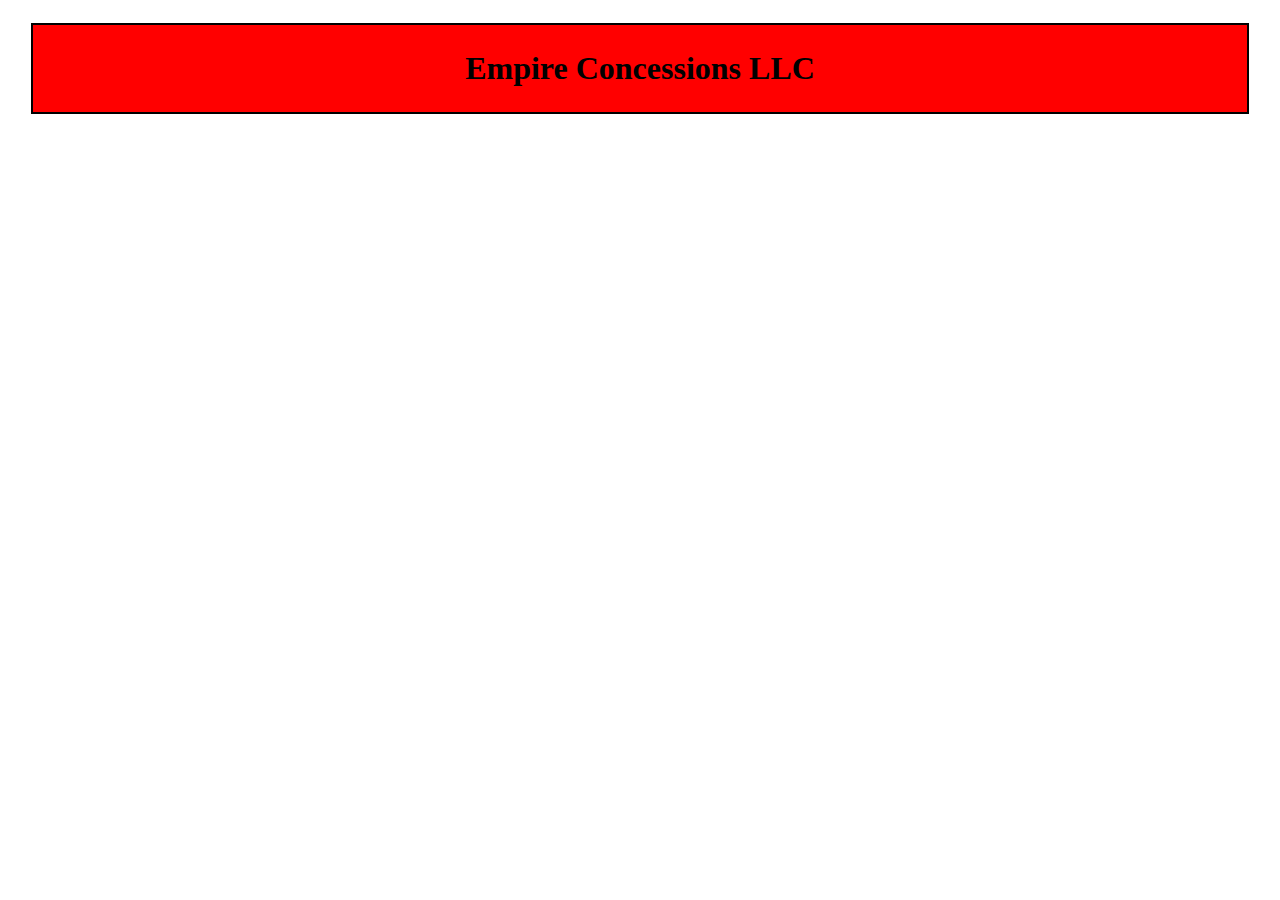
==== index.html @ 0b356559 "Made a shell for empire concessions" ====
<!DOCTYPE html>

<html lang="en">
    <head>
        <meta charset="UTF-8">
        <title>Empire Concessions</title>
        <link rel="stylesheet" href="style.css">
    </head>
    <body>
        <h1 class="llc">Empire Concessions LLC</h1>
    </body>
</html>
---- style.css ----
* { 
background-image: url("img_tree.gif");
}

.llc {
    text-align: center;
    color: black;
    background-color: red;
    outline: 2px solid black;
    margin: 25px;
    padding: 25px;
    width: auto;
    font-family: fantasy;
   
    
}
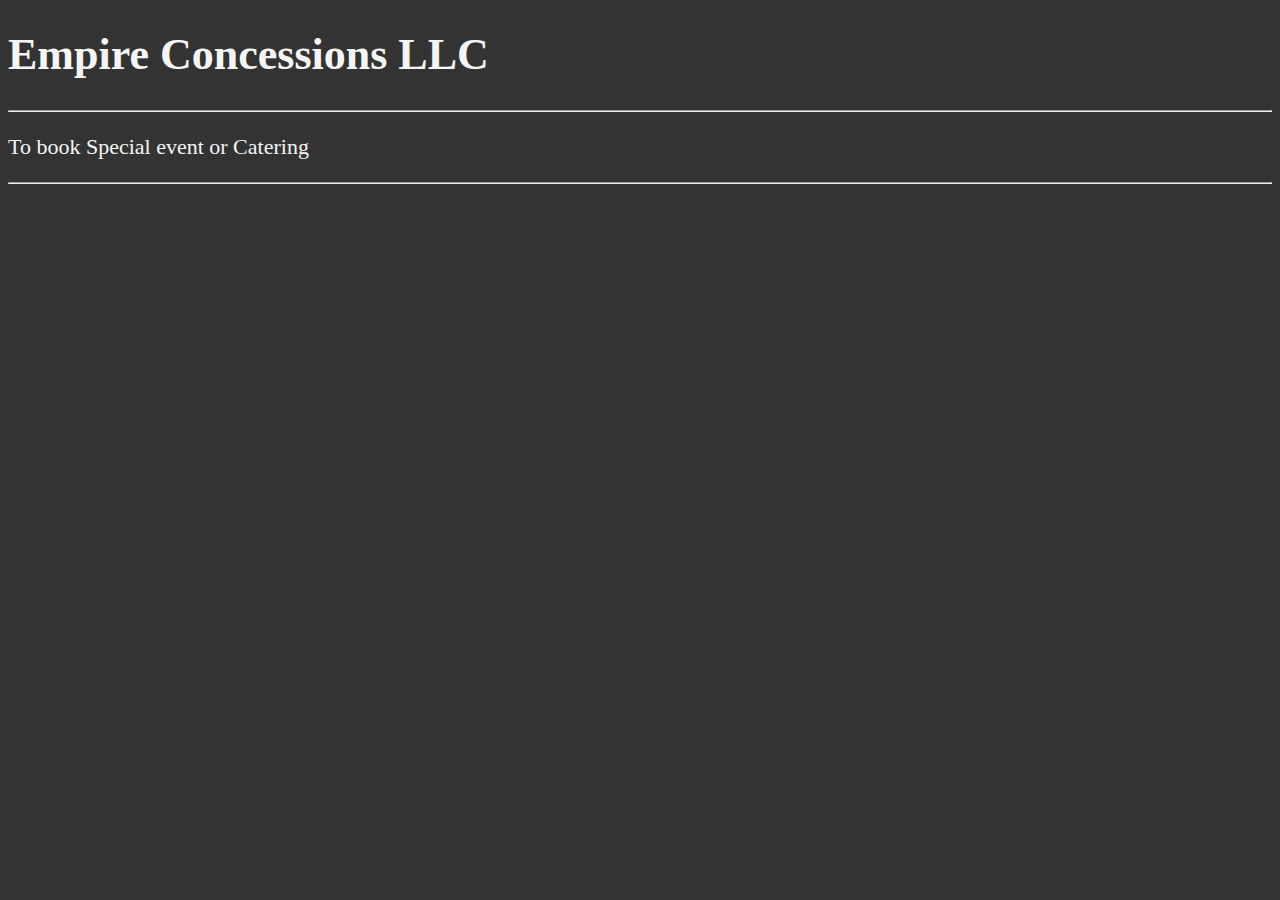
==== commit e33033db: "Clean up baby" ====
--- a/index.html
+++ b/index.html
@@ -1,12 +1,17 @@
 <!DOCTYPE html>
 
 <html lang="en">
-    <head>
-        <meta charset="UTF-8">
-        <title>Empire Concessions</title>
-        <link rel="stylesheet" href="style.css">
-    </head>
-    <body>
-        <h1 class="llc">Empire Concessions LLC</h1>
-    </body>
-</html>+  <head>
+    <meta charset="utf-8" />
+    <meta name="author" content="Elijah Policastro" />
+    <link rel="stylesheet" href="style.css" />
+    <title>Empire Concession LLC</title>
+    <link rel="icon" href="images/empire.webp" type="image/x-icon" />
+  </head>
+  <body>
+    <h1>Empire Concessions LLC</h1>
+    <hr />
+    <p>To book Special event or Catering</p>
+    <hr />
+  </body>
+</html>
--- a/style.css
+++ b/style.css
@@ -1,16 +1,8 @@
-* { 
-background-image: url("img_tree.gif");
+html {
+  font-size: 22px;
 }
 
-.llc {
-    text-align: center;
-    color: black;
-    background-color: red;
-    outline: 2px solid black;
-    margin: 25px;
-    padding: 25px;
-    width: auto;
-    font-family: fantasy;
-   
-    
-}+body {
+  background-color: #333;
+  color: whitesmoke;
+}
